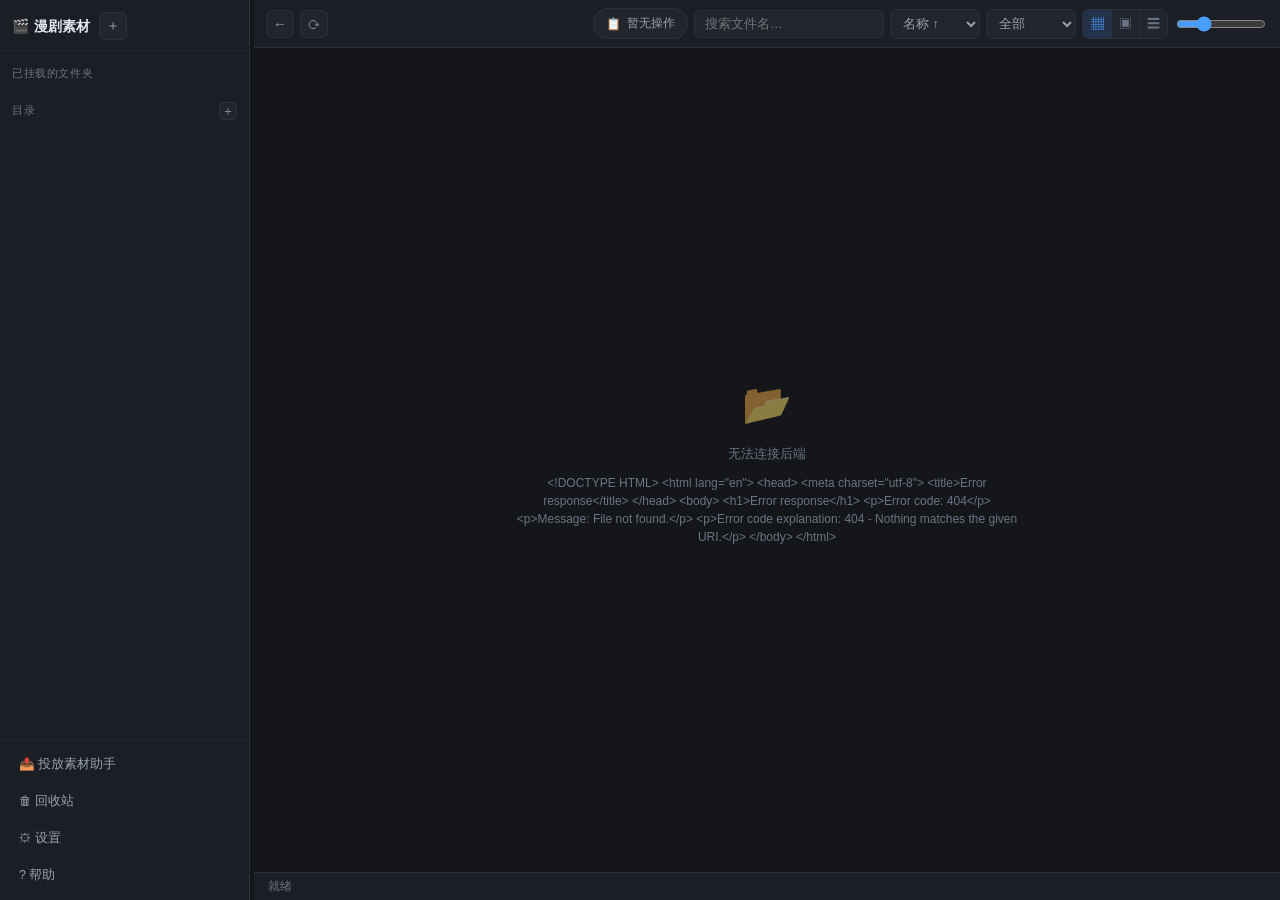
==== public/index.html @ 25b6eb21 "baseline: 漫剧素材管理器可用版 分页 / 虚拟分类 / 转实体 / 剪贴板 / 投放素材助手 均已可用  代码优化已完成第 1,2,3,4,7 步：bindEvents 313->10 行、" ====
<!DOCTYPE html>
<html lang="zh-CN">
<head>
<meta charset="UTF-8">
<meta name="viewport" content="width=device-width, initial-scale=1">
<title>漫剧素材管理</title>
<link rel="stylesheet" href="style.css">
</head>
<body>

<div id="app">

  <!-- ======================= 左侧 ======================= -->
  <aside id="sidebar">
    <div class="side-head">
      <span class="logo">🎬 <b id="appTitle">漫剧素材</b></span>
      <button class="icon-btn" id="btnAddRoot" title="添加文件夹">＋</button>
    </div>

    <div class="side-scroll">
      <div class="section" id="rootSection">
        <div class="section-title">已挂载的文件夹</div>
        <div id="rootList"></div>
      </div>

      <div class="section" id="treeSection">
        <div class="section-title">
          目录
          <button class="mini-btn" id="btnNewFolderSide" title="在当前目录新建文件夹">＋</button>
        </div>
        <div id="tree"></div>
      </div>
    </div>

    <div class="side-foot">
      <button class="foot-btn" id="btnDeliver">📤 投放素材助手</button>
      <button class="foot-btn" id="btnTrash">🗑 回收站</button>
      <button class="foot-btn" id="btnSettings">⚙ 设置</button>
      <button class="foot-btn" id="btnHelp">? 帮助</button>
    </div>
  </aside>

  <div id="splitter"></div>

  <!-- ======================= 右侧 ======================= -->
  <main id="main">
    <header id="toolbar">
      <button class="icon-btn" id="btnBack" title="返回上一级 (Backspace)">←</button>
      <button class="icon-btn" id="btnRefresh" title="刷新 (F5)">⟳</button>
      <nav id="breadcrumb"></nav>

      <div class="spacer"></div>

      <div id="logWrap">
        <button id="btnLog" title="查看操作日志">
          <span class="log-ico">📋</span>
          <span id="logLatest">暂无操作</span>
        </button>
        <div id="logPanel" class="hidden">
          <div class="log-head">
            <b>操作日志</b>
            <span class="spacer"></span>
            <button class="btn mini" id="logClear">清空</button>
          </div>
          <div class="log-list" id="logList"></div>
        </div>
      </div>

      <div class="search-wrap">
        <input type="text" id="searchInput" placeholder="搜索文件名…" autocomplete="off">
        <button class="icon-btn tiny hidden" id="btnClearSearch">×</button>
      </div>

      <select id="sortSelect" title="排序">
        <option value="name-asc">名称 ↑</option>
        <option value="name-desc">名称 ↓</option>
        <option value="mtime-desc">最新优先</option>
        <option value="mtime-asc">最旧优先</option>
        <option value="size-desc">最大优先</option>
        <option value="size-asc">最小优先</option>
      </select>

      <select id="filterSelect" title="筛选">
        <option value="all">全部</option>
        <option value="image">只看图片</option>
        <option value="video">只看视频</option>
        <option value="audio">只看音频</option>
        <option value="other">只看其他</option>
      </select>

      <div class="view-switch" id="viewSwitch">
        <button data-view="grid" class="active" title="网格">▦</button>
        <button data-view="large" title="大图">▣</button>
        <button data-view="list" title="列表">☰</button>
      </div>

      <input type="range" id="zoomRange" min="120" max="420" value="200" title="缩略图大小">
    </header>

    <div id="content">
      <div id="empty" class="empty hidden"></div>
      <div id="grid" class="grid"></div>
      <div id="listWrap" class="hidden"></div>
    </div>

    <footer id="statusbar">
      <span id="statLeft">就绪</span>
      <span class="spacer"></span>
      <span id="statActions"></span>
      <span id="statSel"></span>
    </footer>
  </main>
</div>

<!-- ======================= 灯箱 ======================= -->
<div id="lightbox" class="hidden">
  <div class="lb-top">
    <span id="lbName"></span>
    <span class="spacer"></span>
    <span id="lbInfo"></span>
    <button class="icon-btn" id="lbDownload" title="下载">⤓</button>
    <button class="icon-btn" id="lbClose" title="关闭 (Esc)">✕</button>
  </div>
  <button class="lb-nav prev" id="lbPrev">‹</button>
  <div class="lb-stage" id="lbStage"></div>
  <button class="lb-nav next" id="lbNext">›</button>
  <div class="lb-strip" id="lbStrip"></div>
</div>

<!-- ======================= 模态框 ======================= -->
<div id="modalMask" class="hidden">
  <div id="modalBox"></div>
</div>

<!-- ======================= 右键菜单 ======================= -->
<div id="ctxMenu" class="hidden"></div>

<!-- ======================= 拖拽上传遮罩 ======================= -->
<div id="dropMask" class="hidden"><div>松开鼠标即可上传到当前文件夹</div></div>

<!-- ======================= 提示条 ======================= -->
<div id="toasts"></div>

<script src="app.js"></script>
</body>
</html>
---- public/style.css ----
/* ===================== 漫剧素材管理器 · 样式 ===================== */

:root {
  --bg: #14161a;
  --panel: #1b1e25;
  --panel-2: #21252e;
  --panel-3: #272c37;
  --border: #2c313c;
  --border-soft: #23272f;
  --text: #e6e9ef;
  --text-dim: #98a1b0;
  --text-faint: #6b7484;
  --accent: #4b9cff;
  --accent-soft: rgba(75, 156, 255, .16);
  --danger: #ff5f56;
  --ok: #35c88a;
  --warn: #f5b544;
  --cell: 200px;
  --radius: 8px;
  --shadow: 0 8px 30px rgba(0, 0, 0, .55);
}

* { box-sizing: border-box; }

html, body {
  margin: 0; padding: 0; height: 100%;
  background: var(--bg); color: var(--text);
  font: 13px/1.5 "Microsoft YaHei UI", "Microsoft YaHei", -apple-system, "Segoe UI", sans-serif;
  overflow: hidden;
  user-select: none;
}

button, input, select { font-family: inherit; }

.hidden { display: none !important; }
.spacer { flex: 1 1 auto; }

::-webkit-scrollbar { width: 10px; height: 10px; }
::-webkit-scrollbar-track { background: transparent; }
::-webkit-scrollbar-thumb { background: #333a47; border-radius: 6px; border: 2px solid transparent; background-clip: content-box; }
::-webkit-scrollbar-thumb:hover { background: #46506180; background-clip: content-box; }

/* ===================== 布局 ===================== */

#app { display: flex; height: 100vh; width: 100vw; }

#sidebar {
  width: 250px; min-width: 180px; max-width: 520px;
  background: var(--panel);
  border-right: 1px solid var(--border);
  display: flex; flex-direction: column;
  flex: 0 0 auto;
}

#splitter {
  width: 4px; cursor: col-resize; background: transparent; flex: 0 0 auto;
  transition: background .15s;
}
#splitter:hover, #splitter.dragging { background: var(--accent); }

#main { flex: 1 1 auto; display: flex; flex-direction: column; min-width: 0; }

/* ===================== 左侧栏 ===================== */

.side-head {
  display: flex; align-items: center; gap: 8px;
  padding: 12px 12px 10px;
  border-bottom: 1px solid var(--border-soft);
}
.side-head .logo { font-size: 14px; letter-spacing: .3px; }
.side-head .logo b { color: var(--text); font-weight: 600; }

.side-scroll { flex: 1 1 auto; overflow-y: auto; overflow-x: hidden; padding: 8px 0 12px; }

.section { margin-bottom: 10px; }
.section-title {
  display: flex; align-items: center; gap: 6px;
  padding: 6px 12px 4px;
  font-size: 11px; letter-spacing: .6px;
  color: var(--text-faint); text-transform: uppercase;
}
.section-title .mini-btn {
  margin-left: auto; width: 18px; height: 18px; line-height: 1;
  border: 1px solid var(--border); background: var(--panel-2); color: var(--text-dim);
  border-radius: 4px; cursor: pointer; font-size: 12px; padding: 0;
}
.section-title .mini-btn:hover { color: var(--text); border-color: var(--accent); }

/* 根目录条目 */
.root-item {
  display: flex; align-items: center; gap: 8px;
  margin: 2px 8px; padding: 7px 9px;
  border-radius: 6px; cursor: pointer;
  color: var(--text-dim); font-size: 12.5px;
  border: 1px solid transparent;
}
.root-item:hover { background: var(--panel-2); color: var(--text); }
.root-item.active { background: var(--accent-soft); color: var(--text); border-color: rgba(75,156,255,.35); }
.root-item .ri-icon { font-size: 13px; }
.root-item .ri-name { flex: 1 1 auto; overflow: hidden; text-overflow: ellipsis; white-space: nowrap; }
.root-item .ri-del {
  opacity: 0; border: 0; background: transparent; color: var(--text-faint);
  cursor: pointer; font-size: 14px; padding: 0 2px; line-height: 1;
}
.root-item:hover .ri-del { opacity: 1; }
.root-item .ri-del:hover { color: var(--danger); }
.root-item.missing .ri-name { text-decoration: line-through; color: var(--text-faint); }

.add-root-hint {
  margin: 6px 10px; padding: 10px;
  border: 1px dashed var(--border); border-radius: 6px;
  color: var(--text-faint); font-size: 12px; text-align: center; cursor: pointer;
}
.add-root-hint:hover { border-color: var(--accent); color: var(--accent); }

/* 目录树 */
.tree-node { position: relative; }
.tree-row {
  display: flex; align-items: center; gap: 4px;
  padding: 4px 8px 4px 0; margin: 1px 6px;
  border-radius: 5px; cursor: pointer; color: var(--text-dim);
  font-size: 12.5px; white-space: nowrap;
  border: 1px solid transparent;
}
.tree-row:hover { background: var(--panel-2); color: var(--text); }
.tree-row.active { background: var(--accent-soft); color: #cfe3ff; border-color: rgba(75,156,255,.3); }
.tree-row.drop-target { background: var(--accent-soft); border-color: var(--accent); color: #fff; }
.tree-row .tw {
  width: 14px; height: 14px; flex: 0 0 14px;
  display: inline-flex; align-items: center; justify-content: center;
  font-size: 9px; color: var(--text-faint); transition: transform .12s;
}
.tree-row .tw.open { transform: rotate(90deg); }
.tree-row .tw.leaf { visibility: hidden; }
.tree-row .ticon { font-size: 12px; flex: 0 0 auto; }
.tree-row .tname { flex: 1 1 auto; overflow: hidden; text-overflow: ellipsis; }
.tree-children { padding-left: 14px; }
.tree-row .tnew,
.tree-row .tvirtual {
  margin-left: 2px; opacity: 0; border: 0; background: transparent;
  color: var(--text-faint); cursor: pointer; font-size: 13px; padding: 0 2px;
  flex: 0 0 auto;
}
.tree-row .tvirtual { margin-left: auto; font-size: 12px; }
.tree-row:hover .tnew,
.tree-row:hover .tvirtual { opacity: 1; }
.tree-row .tnew:hover { color: var(--accent); }
.tree-row .tvirtual:hover { color: #7fd4a0; }

.side-foot {
  border-top: 1px solid var(--border-soft);
  padding: 8px; display: flex; flex-direction: column; gap: 4px;
}
.foot-btn {
  text-align: left; padding: 7px 10px;
  background: transparent; border: 1px solid transparent; border-radius: 6px;
  color: var(--text-dim); cursor: pointer; font-size: 12.5px;
}
.foot-btn:hover { background: var(--panel-2); color: var(--text); }

/* ===================== 工具栏 ===================== */

#toolbar {
  display: flex; align-items: center; gap: 6px;
  padding: 8px 12px;
  background: var(--panel);
  border-bottom: 1px solid var(--border);
  flex: 0 0 auto;
}

.icon-btn {
  width: 28px; height: 28px; flex: 0 0 auto;
  display: inline-flex; align-items: center; justify-content: center;
  background: var(--panel-2); color: var(--text-dim);
  border: 1px solid var(--border); border-radius: 6px;
  cursor: pointer; font-size: 14px; padding: 0;
  transition: all .12s;
}
.icon-btn:hover { color: var(--text); border-color: #3a4352; background: var(--panel-3); }
.icon-btn:active { transform: scale(.94); }
.icon-btn.tiny { width: 20px; height: 20px; font-size: 12px; }

#breadcrumb {
  display: flex; align-items: center; gap: 2px;
  overflow: hidden; flex: 0 1 auto; min-width: 60px;
  font-size: 13px;
}
#breadcrumb .crumb {
  padding: 3px 7px; border-radius: 5px; cursor: pointer;
  color: var(--text-dim); white-space: nowrap;
  max-width: 220px; overflow: hidden; text-overflow: ellipsis;
}
#breadcrumb .crumb:hover { background: var(--panel-2); color: var(--text); }
#breadcrumb .crumb:last-child { color: var(--text); font-weight: 600; }
#breadcrumb .sep { color: var(--text-faint); font-size: 11px; }

.search-wrap { position: relative; display: flex; align-items: center; }
#searchInput {
  width: 190px; padding: 6px 26px 6px 10px;
  background: var(--panel-2); border: 1px solid var(--border);
  border-radius: 6px; color: var(--text); font-size: 12.5px; outline: none;
  transition: border-color .15s, width .15s;
}
#searchInput:focus { border-color: var(--accent); width: 240px; }
.search-wrap .tiny { position: absolute; right: 4px; background: transparent; border: 0; }

select {
  padding: 6px 8px; background: var(--panel-2); color: var(--text-dim);
  border: 1px solid var(--border); border-radius: 6px; font-size: 12.5px;
  outline: none; cursor: pointer;
}
select:hover { color: var(--text); border-color: #3a4352; }

.view-switch { display: flex; border: 1px solid var(--border); border-radius: 6px; overflow: hidden; }
.view-switch button {
  width: 28px; height: 28px; border: 0; background: var(--panel-2);
  color: var(--text-faint); cursor: pointer; font-size: 13px;
}
.view-switch button + button { border-left: 1px solid var(--border); }
.view-switch button:hover { color: var(--text); }
.view-switch button.active { background: var(--accent-soft); color: var(--accent); }

#zoomRange { width: 90px; accent-color: var(--accent); cursor: pointer; }

/* ===================== 操作日志 ===================== */

#logWrap { position: relative; flex: 0 1 auto; min-width: 0; max-width: 330px; }

#btnLog {
  display: flex; align-items: center; gap: 6px;
  max-width: 100%; padding: 6px 12px;
  background: var(--panel-2); border: 1px solid var(--border);
  border-radius: 14px; color: var(--text-dim); font-size: 12px;
  cursor: pointer; white-space: nowrap; overflow: hidden;
  transition: color .12s, border-color .12s, background .12s;
}
#btnLog:hover { color: var(--text); border-color: #3a4352; }
#btnLog.active { border-color: var(--accent); color: var(--text); background: var(--accent-soft); }
#btnLog .log-ico { flex: 0 0 auto; font-size: 12px; }
#logLatest { overflow: hidden; text-overflow: ellipsis; white-space: nowrap; }

#logPanel {
  position: absolute; right: 0; top: calc(100% + 8px); z-index: 800;
  width: 430px; max-width: 88vw; max-height: 460px;
  background: var(--panel-2); border: 1px solid var(--border);
  border-radius: 10px; box-shadow: var(--shadow);
  display: flex; flex-direction: column; overflow: hidden;
}
.log-head {
  display: flex; align-items: center; gap: 8px;
  padding: 9px 12px; border-bottom: 1px solid var(--border);
  font-size: 12.5px; color: var(--text); flex: 0 0 auto;
}
.log-list { overflow-y: auto; padding: 6px; }
.log-item { display: flex; gap: 8px; padding: 7px 8px; border-radius: 6px; }
.log-item:hover { background: var(--panel-3); }
.log-time {
  flex: 0 0 auto; color: var(--text-faint); font-size: 11px;
  font-family: Consolas, "Courier New", monospace; padding-top: 1px;
}
.log-icon { flex: 0 0 auto; font-size: 12px; }
.log-body { flex: 1 1 auto; min-width: 0; }
.log-text { font-size: 12px; color: var(--text); word-break: break-all; }
.log-detail {
  margin-top: 4px; font-size: 11px; color: var(--text-faint);
  white-space: pre-wrap; word-break: break-all;
  max-height: 108px; overflow: hidden;
}
.log-item:hover .log-detail { max-height: none; }
.log-empty { padding: 26px; text-align: center; color: var(--text-faint); font-size: 12px; }

/* ===================== 内容区 ===================== */

#content { flex: 1 1 auto; overflow-y: auto; overflow-x: hidden; position: relative; }

.empty {
  display: flex; flex-direction: column; align-items: center; justify-content: center;
  gap: 10px; height: 100%; color: var(--text-faint); font-size: 13px; text-align: center;
}
.empty .big { font-size: 40px; opacity: .5; }
.empty button {
  margin-top: 6px; padding: 8px 16px; border-radius: 6px;
  background: var(--accent); color: #fff; border: 0; cursor: pointer; font-size: 13px;
}

/* --- 网格 --- */
.grid {
  display: grid;
  grid-template-columns: repeat(auto-fill, minmax(var(--cell), 1fr));
  gap: 10px; padding: 12px;
  align-content: start;
}
.grid.large { grid-template-columns: repeat(auto-fill, minmax(calc(var(--cell) * 1.6), 1fr)); }

.card {
  position: relative;
  background: var(--panel);
  border: 1px solid var(--border-soft);
  border-radius: var(--radius);
  overflow: hidden; cursor: pointer;
  transition: border-color .12s, transform .12s, box-shadow .12s;
  display: flex; flex-direction: column;
}
.card:hover { border-color: #3d4757; transform: translateY(-2px); box-shadow: 0 6px 18px rgba(0,0,0,.36); }
.card.selected { border-color: var(--accent); box-shadow: 0 0 0 1px var(--accent) inset; }
.card.folder { background: var(--panel-2); }

.card .thumb {
  position: relative; width: 100%; aspect-ratio: 1 / 1;
  background: #0f1115; display: flex; align-items: center; justify-content: center;
  overflow: hidden;
}
.grid.large .card .thumb { aspect-ratio: 4 / 3; }
.card .thumb img,
.card .thumb video {
  width: 100%; height: 100%; object-fit: cover; display: block;
  background: #0f1115;
}
.card .thumb .ph {
  font-size: 34px; opacity: .5; user-select: none;
}
.card .thumb .spinner {
  position: absolute; width: 20px; height: 20px;
  border: 2px solid #ffffff22; border-top-color: var(--accent);
  border-radius: 50%; animation: spin .7s linear infinite;
}
@keyframes spin { to { transform: rotate(360deg); } }

.card .badge {
  position: absolute; left: 6px; top: 6px;
  padding: 1px 6px; border-radius: 4px;
  background: rgba(0,0,0,.68); color: #dfe6f0;
  font-size: 10.5px; backdrop-filter: blur(3px);
}
.card .dur {
  position: absolute; right: 6px; bottom: 6px;
  padding: 1px 5px; border-radius: 4px;
  background: rgba(0,0,0,.72); color: #fff; font-size: 10.5px;
}
.card .play-ic {
  position: absolute; inset: 0; display: flex; align-items: center; justify-content: center;
  font-size: 32px; color: #ffffffcc; text-shadow: 0 2px 10px #000;
  pointer-events: none; transition: opacity .15s;
}
.card:hover .play-ic { opacity: 0; }

.card .meta {
  padding: 6px 8px 7px;
  border-top: 1px solid var(--border-soft);
}
.card .fname {
  font-size: 12px; color: var(--text);
  overflow: hidden; text-overflow: ellipsis; white-space: nowrap;
  user-select: text;
}
.card .fsub { font-size: 10.5px; color: var(--text-faint); margin-top: 2px; display: flex; gap: 6px; }

/* --- 列表 --- */
#listWrap { padding: 6px 12px 20px; }
.lrow {
  display: grid;
  grid-template-columns: 40px 1fr 100px 90px 150px;
  align-items: center; gap: 10px;
  padding: 6px 10px; border-radius: 6px; cursor: pointer;
  border: 1px solid transparent; font-size: 12.5px; color: var(--text-dim);
}
.lrow:hover { background: var(--panel-2); }
.lrow.selected { background: var(--accent-soft); border-color: rgba(75,156,255,.4); color: var(--text); }
.lrow.head { color: var(--text-faint); font-size: 11px; cursor: default; background: transparent; }
.lrow.head:hover { background: transparent; }
.lrow .lth { width: 40px; height: 30px; border-radius: 4px; background: #0f1115; display: flex; align-items: center; justify-content: center; overflow: hidden; font-size: 15px; }
.lrow .lth img { width: 100%; height: 100%; object-fit: cover; }
.lrow .lname { overflow: hidden; text-overflow: ellipsis; white-space: nowrap; color: var(--text); user-select: text; }

/* ===================== 状态栏 ===================== */

#statusbar {
  flex: 0 0 auto; display: flex; align-items: center; gap: 10px;
  padding: 5px 14px; background: var(--panel);
  border-top: 1px solid var(--border);
  font-size: 11.5px; color: var(--text-faint);
}

/* ===================== 灯箱 ===================== */

#lightbox {
  position: fixed; inset: 0; z-index: 900;
  background: rgba(8, 9, 12, .97);
  display: flex; flex-direction: column;
  backdrop-filter: blur(6px);
}
.lb-top {
  display: flex; align-items: center; gap: 10px;
  padding: 10px 14px; color: var(--text-dim); font-size: 12.5px;
  border-bottom: 1px solid #ffffff10;
}
#lbName { color: var(--text); font-weight: 600; user-select: text; }
.lb-stage {
  flex: 1 1 auto; display: flex; align-items: center; justify-content: center;
  overflow: hidden; padding: 10px; min-height: 0;
}
.lb-stage img { max-width: 100%; max-height: 100%; object-fit: contain; }
.lb-stage video { max-width: 100%; max-height: 100%; }
.lb-stage .txtview {
  width: min(900px, 92vw); height: 100%; overflow: auto;
  background: #0d0f13; border: 1px solid var(--border); border-radius: 8px;
  padding: 16px; margin: 0; color: #cbd5e1; font: 12.5px/1.7 Consolas, "Courier New", monospace;
  white-space: pre-wrap; word-break: break-all; user-select: text;
}
.lb-nav {
  position: absolute; top: 50%; transform: translateY(-50%);
  width: 46px; height: 76px; border: 0; border-radius: 8px;
  background: #ffffff0d; color: #fff; font-size: 34px; line-height: 1;
  cursor: pointer; opacity: .55; transition: opacity .15s, background .15s;
}
.lb-nav:hover { opacity: 1; background: #ffffff20; }
.lb-nav.prev { left: 12px; }
.lb-nav.next { right: 12px; }

.lb-strip {
  flex: 0 0 auto; display: flex; gap: 6px;
  padding: 8px 14px; overflow-x: auto;
  border-top: 1px solid #ffffff10; min-height: 62px;
}
.lb-strip img, .lb-strip .sph {
  width: 58px; height: 46px; object-fit: cover; border-radius: 5px;
  cursor: pointer; opacity: .5; border: 2px solid transparent; background: #0f1115;
  flex: 0 0 auto;
}
.lb-strip img:hover { opacity: .85; }
.lb-strip img.active { opacity: 1; border-color: var(--accent); }

/* ===================== 模态框 ===================== */

#modalMask {
  position: fixed; inset: 0; z-index: 950;
  background: rgba(6, 8, 11, .62);
  display: flex; align-items: center; justify-content: center;
  backdrop-filter: blur(3px);
}
#modalBox {
  width: min(560px, 92vw); max-height: 88vh; overflow: auto;
  background: var(--panel); border: 1px solid var(--border);
  border-radius: 12px; box-shadow: var(--shadow);
  padding: 20px 22px;
}
#modalBox h3 { margin: 0 0 4px; font-size: 15px; }
#modalBox .modal-sub { color: var(--text-faint); font-size: 12px; margin-bottom: 14px; }
#modalBox label { display: block; font-size: 12px; color: var(--text-dim); margin: 12px 0 5px; }
#modalBox input[type=text], #modalBox input[type=number], #modalBox select, #modalBox textarea {
  width: 100%; padding: 8px 10px; background: var(--panel-2);
  border: 1px solid var(--border); border-radius: 6px; color: var(--text);
  font-size: 13px; outline: none;
}
#modalBox input:focus, #modalBox textarea:focus { border-color: var(--accent); }
#modalBox textarea { min-height: 90px; resize: vertical; font-family: Consolas, monospace; }
.modal-actions { display: flex; gap: 8px; justify-content: flex-end; margin-top: 20px; }
.btn {
  padding: 8px 16px; border-radius: 6px; border: 1px solid var(--border);
  background: var(--panel-2); color: var(--text-dim);
  cursor: pointer; font-size: 13px;
}
.btn:hover { color: var(--text); border-color: #3a4352; }
.btn.primary { background: var(--accent); color: #fff; border-color: var(--accent); }
.btn.primary:hover { background: #63aaff; }
.btn.danger { background: #3a1f22; color: #ff9a94; border-color: #55282c; }
.btn.danger:hover { background: #4d2529; color: #ffb3ae; }

/* ===================== 投放素材助手 ===================== */

.dv-status {
  display: flex; flex-direction: column; gap: 3px;
  padding: 13px 15px; border-radius: 9px; border: 1px solid;
  margin-bottom: 18px; font-size: 13.5px;
}
.dv-status.ok { background: #10261c; border-color: #2a6b4d; color: #8fe0b8; }
.dv-status.no { background: #2a2118; border-color: #6b5726; color: #f5d08a; }
.dv-status span { font-size: 12px; opacity: .82; }

.dv-steps { display: flex; flex-direction: column; gap: 11px; }
.dv-step { display: flex; gap: 10px; align-items: flex-start; }
.dv-n {
  flex: 0 0 22px; height: 22px; border-radius: 50%;
  background: var(--accent); color: #fff;
  display: flex; align-items: center; justify-content: center;
  font-size: 12px; font-weight: 700; margin-top: 1px;
}
.dv-step b { display: block; color: var(--text); font-size: 13px; font-weight: 600; }
.dv-step span { display: block; color: var(--text-faint); font-size: 12px; margin-top: 3px; line-height: 1.65; }
.dv-step code {
  background: #0f1115; border: 1px solid var(--border); border-radius: 4px;
  padding: 0 5px; font: 12px Consolas, monospace; color: #9ecbff;
}

/* 单选卡片（转实体：平移 / 复制） */
#modalBox .radio-list { display: flex; flex-direction: column; gap: 7px; }
#modalBox .radio-item {
  display: flex; align-items: flex-start; gap: 10px;
  margin: 0; padding: 10px 12px;
  border: 1px solid var(--border); border-radius: 8px;
  background: var(--panel-2); cursor: pointer;
  transition: border-color .12s, background .12s;
}
#modalBox .radio-item:hover { border-color: #3d4757; }
#modalBox .radio-item:has(input:checked) { border-color: var(--accent); background: var(--accent-soft); }
#modalBox .radio-item input {
  margin: 3px 0 0; width: auto; flex: 0 0 auto; accent-color: var(--accent); cursor: pointer;
}
#modalBox .radio-item b { display: block; color: var(--text); font-weight: 600; font-size: 13px; }
#modalBox .radio-item span { display: block; color: var(--text-faint); font-size: 11.5px; margin-top: 2px; }

/* 目录选择器 */
.picker-path {
  display: flex; align-items: center; gap: 8px; margin-bottom: 10px;
  padding: 8px 10px; background: #0f1115; border: 1px solid var(--border);
  border-radius: 6px; font-size: 12px; color: var(--text-dim);
  word-break: break-all; user-select: text; min-height: 36px;
}
.picker-list {
  height: 300px; overflow: auto; border: 1px solid var(--border);
  border-radius: 6px; background: #0f1115; padding: 4px;
}
.picker-row {
  padding: 7px 10px; border-radius: 5px; cursor: pointer;
  font-size: 12.5px; color: var(--text-dim); display: flex; align-items: center; gap: 8px;
}
.picker-row:hover { background: var(--panel-2); color: var(--text); }
.picker-row.up { color: var(--accent); }
.picker-row .pname { overflow: hidden; text-overflow: ellipsis; white-space: nowrap; }
.drive-grid { display: flex; flex-wrap: wrap; gap: 6px; margin-top: 8px; }
.drive-chip {
  padding: 5px 12px; border: 1px solid var(--border); border-radius: 20px;
  background: var(--panel-2); color: var(--text-dim); cursor: pointer; font-size: 12px;
}
.drive-chip:hover { border-color: var(--accent); color: var(--accent); }

/* 模板预览 */
.tpl-preview {
  margin-top: 6px; padding: 10px 12px; background: #0f1115;
  border: 1px solid var(--border); border-radius: 6px;
  font: 12px/1.9 Consolas, monospace; color: var(--text-dim); white-space: pre;
}

/* ===================== 右键菜单 ===================== */

#ctxMenu {
  position: fixed; z-index: 990; min-width: 200px;
  background: var(--panel-2); border: 1px solid var(--border);
  border-radius: 8px; box-shadow: var(--shadow); padding: 5px; overflow: hidden;
}
#ctxMenu .mi {
  padding: 7px 12px; border-radius: 5px; cursor: pointer;
  font-size: 12.5px; color: var(--text-dim);
  display: flex; align-items: center; gap: 10px;
}
#ctxMenu .mi:hover { background: var(--accent-soft); color: var(--text); }
#ctxMenu .mi.disabled { opacity: .38; cursor: default; }
#ctxMenu .mi.disabled:hover { background: transparent; color: var(--text-dim); }
#ctxMenu .mi .k { margin-left: auto; color: var(--text-faint); font-size: 11px; }
#ctxMenu .sep { height: 1px; background: var(--border); margin: 5px 6px; }

/* ===================== 拖拽移动（视觉强化） ===================== */

/* 跟随鼠标的浮标，替代浏览器那个糊成一团的半透明拖影 */
.drag-ghost {
  position: fixed; z-index: 2000; pointer-events: none;
  padding: 8px 14px; border-radius: 8px;
  background: var(--accent); color: #fff;
  box-shadow: 0 8px 26px rgba(0, 0, 0, .6), 0 0 0 2px rgba(255, 255, 255, .18);
  font-size: 12.5px; line-height: 1.4;
  display: flex; flex-direction: column; gap: 1px;
  max-width: 260px;
}
.drag-ghost b { font-weight: 600; }
.drag-ghost span { font-size: 11px; opacity: .88; }

body.dragging .card:hover { transform: none; }
body.dragging { cursor: grabbing; }

/* 拖拽进行中：把所有「能放的地方」标出来，不用去猜 */
#tree.drag-active .tree-row {
  background: rgba(75, 156, 255, .07);
  border-color: rgba(75, 156, 255, .22);
}
#tree.drag-active .tree-row.drop-target {
  background: rgba(75, 156, 255, .34) !important;
  border-color: var(--accent) !important;
  color: #fff !important;
  box-shadow: inset 4px 0 0 var(--accent);
}
#tree.drag-active .tree-row.drop-target .tname { font-weight: 600; }

#content.drag-active .card.folder,
#content.drag-active .card.virtual {
  outline: 1px dashed rgba(75, 156, 255, .55);
  outline-offset: -3px;
}
#content.drag-active .card.drop-target {
  border-color: var(--accent) !important;
  box-shadow: 0 0 0 2px var(--accent), 0 8px 22px rgba(0, 0, 0, .45) !important;
  transform: none;
  outline: 2px solid var(--accent);
  outline-offset: -2px;
}
#content.drag-active .lrow.folder,
#content.drag-active .lrow.virtual { outline: 1px dashed rgba(75, 156, 255, .55); outline-offset: -2px; }
#content.drag-active .lrow.drop-target {
  background: rgba(75, 156, 255, .3) !important;
  outline: 2px solid var(--accent); outline-offset: -2px;
}

/* ===================== 拖拽上传 ===================== */

#dropMask {
  position: fixed; inset: 0; z-index: 980;
  background: rgba(20, 90, 170, .28);
  border: 3px dashed var(--accent);
  display: flex; align-items: center; justify-content: center;
  font-size: 17px; color: #fff; pointer-events: none;
  backdrop-filter: blur(2px);
}

/* ===================== Toast ===================== */

#toasts {
  position: fixed; right: 16px; bottom: 40px; z-index: 1000;
  display: flex; flex-direction: column; gap: 8px; align-items: flex-end;
  pointer-events: none;
}
.toast {
  padding: 10px 16px; border-radius: 8px;
  background: var(--panel-3); color: var(--text);
  border: 1px solid var(--border); box-shadow: var(--shadow);
  font-size: 12.5px; max-width: 380px;
  animation: slideIn .2s ease;
}
.toast.ok { border-color: #2a6b4d; }
.toast.err { border-color: #6b2f30; color: #ffb3ae; }
.toast.warn { border-color: #6b5726; }
@keyframes slideIn { from { opacity: 0; transform: translateX(20px); } }

/* ===================== 虚拟节点（散-未归类 / 虚拟分类） ===================== */

.card.virtual {
  background: linear-gradient(160deg, #242b3a, #1d2230);
  border-style: dashed;
  border-color: #3a4557;
}
.card.virtual:hover { border-color: var(--accent); }
.card.virtual .thumb { background: transparent; }
.card.virtual .ph { font-size: 40px; opacity: .9; }
.card.virtual .fname { color: #cfe0f7; }

.lrow.virtual { border-style: dashed; border-color: #333d4d; }
.lrow.virtual .lname { color: #cfe0f7; }

.tree-node.virtual > .tree-row { color: #a9b6cc; }
.tcount {
  margin-left: 6px; padding: 0 6px; border-radius: 9px;
  background: #2c3646; color: #8fa2bd; font-size: 10.5px; vertical-align: 1px;
}

.btn.mini { padding: 3px 10px; font-size: 11.5px; }
#statActions { display: flex; gap: 6px; margin-right: 10px; }

/* 上传进度 */
.up-bar {
  position: fixed; left: 50%; bottom: 24px; transform: translateX(-50%);
  z-index: 1000; min-width: 320px; padding: 12px 18px;
  background: var(--panel-2); border: 1px solid var(--border);
  border-radius: 10px; box-shadow: var(--shadow); font-size: 12.5px;
}
.up-bar .up-track { height: 4px; background: #0f1115; border-radius: 3px; margin-top: 8px; overflow: hidden; }
.up-bar .up-fill { height: 100%; width: 0; background: var(--accent); transition: width .15s; }
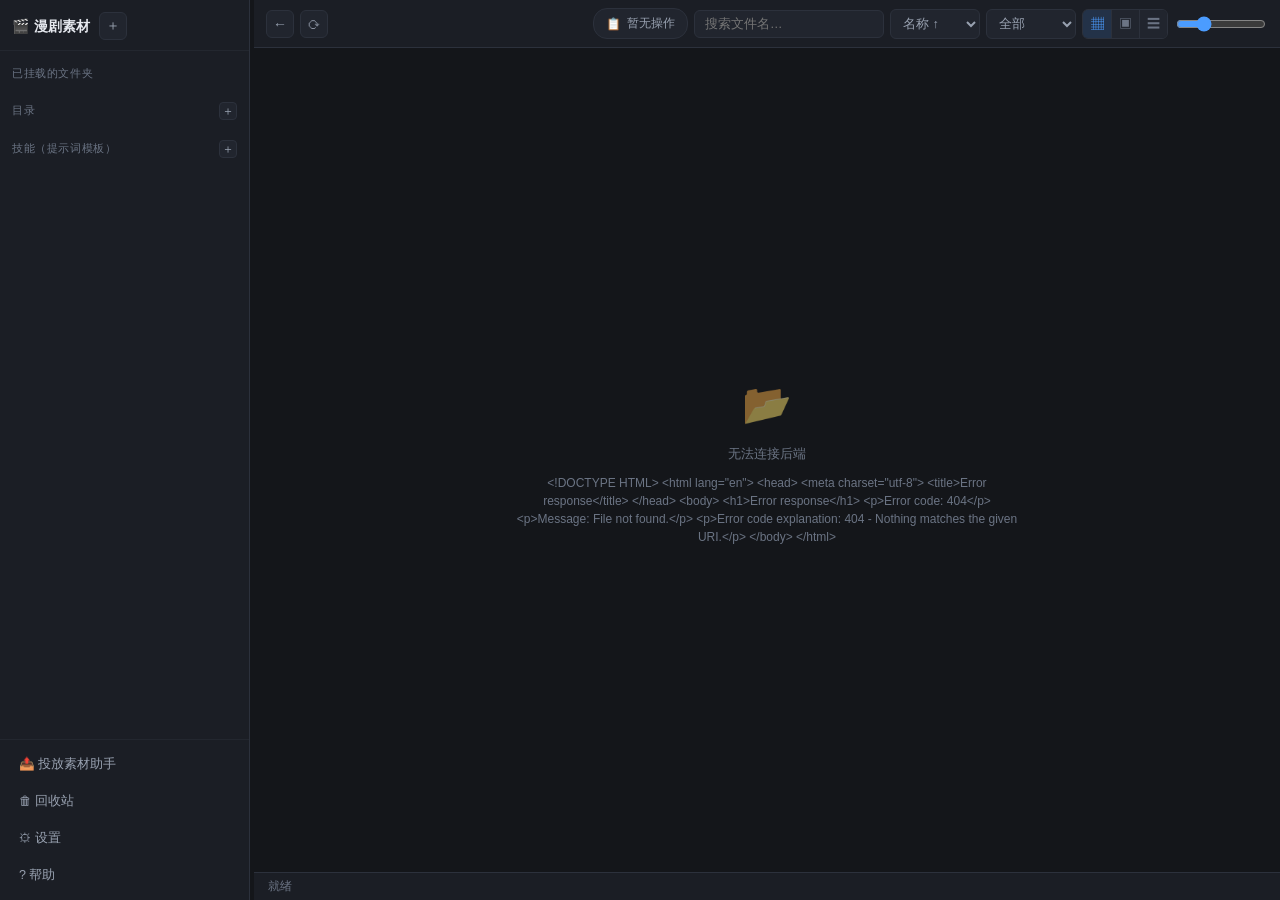
==== commit 33be5a3b: "feat: skill (prompt template) directories - mount anywhere, md/txt only, isolated from material root" ====
--- a/public/index.html
+++ b/public/index.html
@@ -29,6 +29,14 @@
           <button class="mini-btn" id="btnNewFolderSide" title="在当前目录新建文件夹">＋</button>
         </div>
         <div id="tree"></div>
+      </div>
+
+      <div class="section" id="skillSection">
+        <div class="section-title">
+          技能（提示词模板）
+          <button class="mini-btn" id="btnAddSkill" title="挂载一个放提示词模板的目录">＋</button>
+        </div>
+        <div id="skillList"></div>
       </div>
     </div>
 
--- a/public/style.css
+++ b/public/style.css
@@ -672,3 +672,84 @@
 }
 .up-bar .up-track { height: 4px; background: #0f1115; border-radius: 3px; margin-top: 8px; overflow: hidden; }
 .up-bar .up-fill { height: 100%; width: 0; background: var(--accent); transition: width .15s; }
+
+/* ===================== 新文件入库卡片 ===================== */
+.ig-mask {
+  position: fixed; inset: 0; z-index: 1099;
+  background: rgba(6, 9, 14, .58); backdrop-filter: blur(1.5px);
+}
+.ingest-card {
+  position: fixed; left: 50%; top: 50%; transform: translate(-50%, -50%); z-index: 1100;
+  width: 560px; max-width: calc(100vw - 48px);
+  background: var(--panel-2); border: 1px solid var(--accent);
+  border-radius: 12px; box-shadow: 0 18px 50px rgba(0, 0, 0, .6);
+  overflow: hidden; animation: ig-in .18s ease-out;
+}
+@keyframes ig-in {
+  from { opacity: 0; transform: translate(-50%, -50%) scale(.97); }
+  to { opacity: 1; transform: translate(-50%, -50%) scale(1); }
+}
+.ingest-card .ig-head {
+  padding: 11px 16px; background: var(--accent-soft);
+  border-bottom: 1px solid var(--border); font-size: 13.5px; font-weight: 600;
+}
+.ingest-card .ig-body { display: flex; gap: 14px; padding: 14px 16px; }
+.ingest-card .ig-preview {
+  width: 170px; height: 140px; flex: none; border-radius: 8px; overflow: hidden;
+  background: #0f1115; display: flex; align-items: center; justify-content: center;
+}
+.ingest-card .ig-preview img,
+.ingest-card .ig-preview video { width: 100%; height: 100%; object-fit: contain; display: block; }
+.ingest-card .ig-noimg { color: var(--text-faint); font-size: 12px; }
+.ingest-card .ig-fields { flex: 1; min-width: 0; }
+.ingest-card .ig-name { display: flex; align-items: stretch; gap: 0; }
+.ingest-card .ig-name input {
+  flex: 1; min-width: 0; padding: 7px 10px; font-size: 13.5px; color: var(--text);
+  background: #0f1115; border: 1px solid var(--border);
+  border-radius: 7px 0 0 7px; border-right: none;
+}
+.ingest-card .ig-name input:focus { outline: none; border-color: var(--accent); }
+.ingest-card .ig-ext {
+  padding: 7px 10px; font-size: 12.5px; color: #9fb0c8; background: #232b38;
+  border: 1px solid var(--border); border-radius: 0 7px 7px 0; white-space: nowrap;
+}
+.ingest-card .ig-meta {
+  margin: 6px 0 10px; font-size: 11.5px; color: var(--text-faint);
+  overflow: hidden; text-overflow: ellipsis; white-space: nowrap;
+}
+.ingest-card .ig-tip { margin-top: 6px; font-size: 11.5px; color: var(--text-faint); }
+.ingest-card .ig-more { margin-top: 6px; font-size: 11.5px; color: var(--text-faint); }
+.ingest-card .ig-actions { display: flex; gap: 8px; margin-top: 14px; }
+.ingest-card .ig-actions .btn { padding: 6px 12px; font-size: 12px; }
+.ingest-card .ig-actions #igOk { margin-left: auto; }
+
+/* ===================== 左侧「技能」分区 ===================== */
+#skillList { display: flex; flex-direction: column; gap: 2px; }
+.skill-dir { border-radius: 7px; overflow: hidden; }
+.skill-head { display: flex; align-items: center; gap: 6px; padding: 5px 7px 5px 9px; cursor: default; }
+.skill-head .tname { font-size: 12.5px; color: #cfe0f7; overflow: hidden; text-overflow: ellipsis; white-space: nowrap; }
+.skill-head .skill-x {
+  flex: 0 0 auto; width: 18px; height: 18px; line-height: 1; padding: 0;
+  background: transparent; border: 1px solid transparent; border-radius: 4px;
+  color: #6b7484; font-size: 13px; cursor: pointer; opacity: 0; transition: opacity .12s;
+}
+.skill-dir:hover .skill-x { opacity: 1; }
+.skill-head .skill-x:hover { color: #ffb3ae; border-color: #6b2f30; background: #2a1c1d; }
+.skill-bad { font-size: 10.5px; color: #f5b544; background: #2d2618; border: 1px solid #4a3a1c; border-radius: 9px; padding: 1px 7px; }
+.skill-files { padding: 0 0 4px 10px; display: flex; flex-direction: column; gap: 1px; }
+.skill-file {
+  display: flex; align-items: center; gap: 6px; padding: 3px 7px; border-radius: 5px;
+  cursor: pointer; font-size: 12px; color: var(--text-dim);
+}
+.skill-file:hover { background: #21252e; color: var(--text); }
+.skill-file .sname { flex: 1 1 auto; overflow: hidden; text-overflow: ellipsis; white-space: nowrap; }
+.skill-file .ssize { flex: 0 0 auto; font-size: 10.5px; color: #6b7484; }
+.skill-empty { padding: 8px 10px; font-size: 11.5px; color: var(--text-faint); line-height: 1.8; }
+.skill-empty span { color: #6b7484; }
+.skill-empty-in { padding: 2px 0 4px 10px; font-size: 11px; color: var(--text-faint); }
+.skill-preview {
+  max-height: 52vh; overflow: auto; padding: 12px 14px; margin: 0;
+  background: #0f1115; border: 1px solid var(--border); border-radius: 8px;
+  font: 12.5px/1.7 Consolas, "Microsoft YaHei UI", monospace; color: #c8d3e2;
+  white-space: pre-wrap; word-break: break-word;
+}
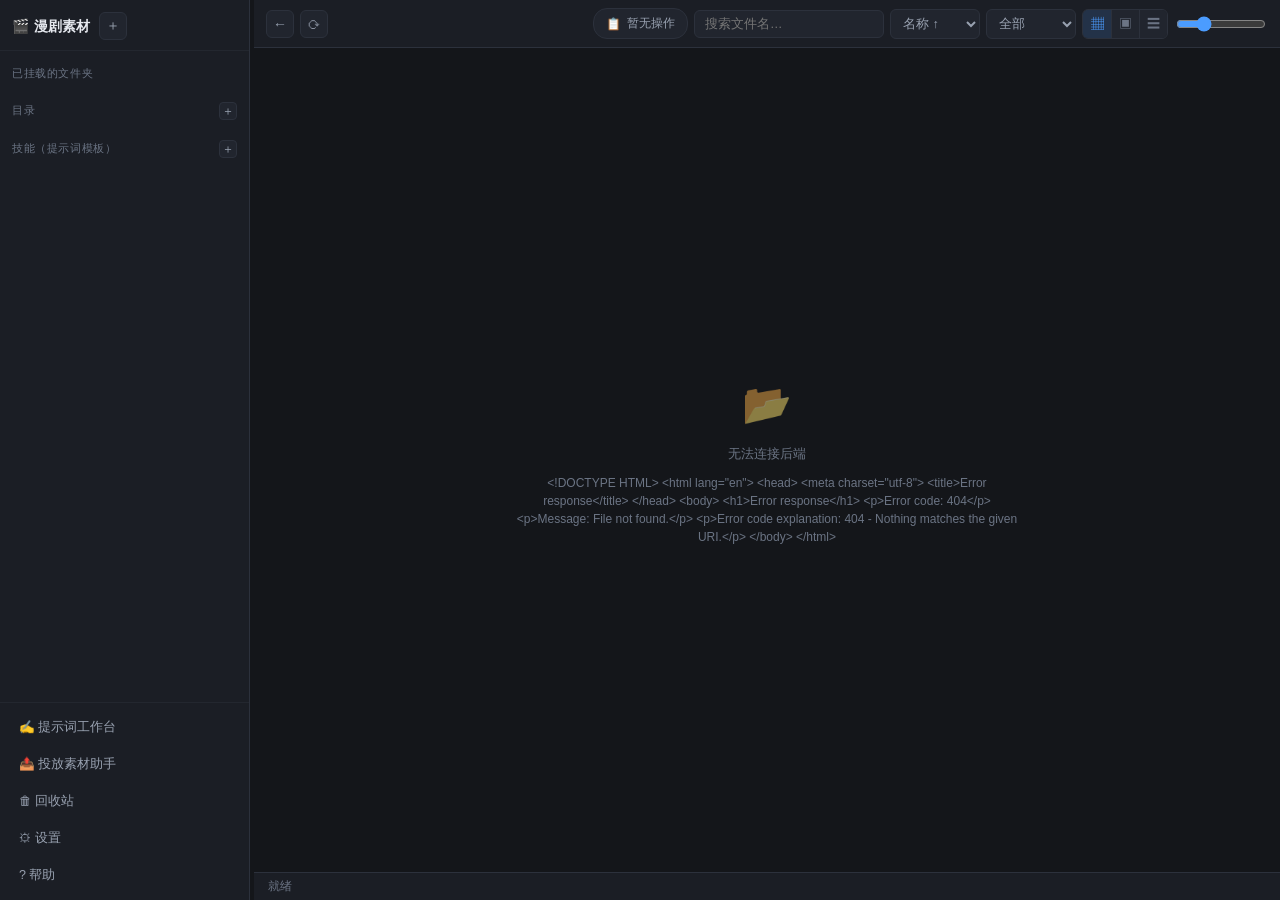
==== commit 60498c2e: "feat: prompt board - script/skill/seconds, per-shot items with image drop, Esc to shrink" ====
--- a/public/index.html
+++ b/public/index.html
@@ -41,6 +41,7 @@
     </div>
 
     <div class="side-foot">
+      <button class="foot-btn" id="btnBoard">✍️ 提示词工作台</button>
       <button class="foot-btn" id="btnDeliver">📤 投放素材助手</button>
       <button class="foot-btn" id="btnTrash">🗑 回收站</button>
       <button class="foot-btn" id="btnSettings">⚙ 设置</button>
--- a/public/style.css
+++ b/public/style.css
@@ -736,14 +736,19 @@
 .skill-dir:hover .skill-x { opacity: 1; }
 .skill-head .skill-x:hover { color: #ffb3ae; border-color: #6b2f30; background: #2a1c1d; }
 .skill-bad { font-size: 10.5px; color: #f5b544; background: #2d2618; border: 1px solid #4a3a1c; border-radius: 9px; padding: 1px 7px; }
-.skill-files { padding: 0 0 4px 10px; display: flex; flex-direction: column; gap: 1px; }
-.skill-file {
-  display: flex; align-items: center; gap: 6px; padding: 3px 7px; border-radius: 5px;
+.skill-tree { padding: 0 0 4px 2px; display: flex; flex-direction: column; gap: 1px; }
+.skill-children { display: flex; flex-direction: column; gap: 1px; }
+.skill-children.hidden { display: none; }
+.skill-node {
+  display: flex; align-items: center; gap: 5px; padding: 3px 7px 3px 0; border-radius: 5px;
   cursor: pointer; font-size: 12px; color: var(--text-dim);
 }
-.skill-file:hover { background: #21252e; color: var(--text); }
-.skill-file .sname { flex: 1 1 auto; overflow: hidden; text-overflow: ellipsis; white-space: nowrap; }
-.skill-file .ssize { flex: 0 0 auto; font-size: 10.5px; color: #6b7484; }
+.skill-node:hover { background: #21252e; color: var(--text); }
+.skill-node .sk-arrow { flex: 0 0 auto; width: 10px; text-align: center; font-size: 9px; color: #6b7484; }
+.skill-node .sname { flex: 1 1 auto; overflow: hidden; text-overflow: ellipsis; white-space: nowrap; }
+.skill-node .ssize { flex: 0 0 auto; font-size: 10.5px; color: #6b7484; }
+.skill-node-dir { color: #cfe0f7; }
+.skill-node-dir:hover { color: #fff; }
 .skill-empty { padding: 8px 10px; font-size: 11.5px; color: var(--text-faint); line-height: 1.8; }
 .skill-empty span { color: #6b7484; }
 .skill-empty-in { padding: 2px 0 4px 10px; font-size: 11px; color: var(--text-faint); }
@@ -753,3 +758,67 @@
   font: 12.5px/1.7 Consolas, "Microsoft YaHei UI", monospace; color: #c8d3e2;
   white-space: pre-wrap; word-break: break-word;
 }
+
+/* ===================== 提示词工作台 ===================== */
+.pboard {
+  position: fixed; z-index: 1080; display: flex; flex-direction: column;
+  background: var(--panel-2); border: 1px solid var(--accent);
+  border-radius: 12px; box-shadow: 0 20px 60px rgba(0, 0, 0, .6); overflow: hidden;
+}
+.pboard.hidden { display: none; }
+.pboard.big { left: 50%; top: 50%; transform: translate(-50%, -50%); width: min(1180px, 94vw); height: min(780px, 88vh); }
+.pboard.small { right: 16px; bottom: 16px; width: 340px; max-height: 62vh; }
+
+.pb-head { display: flex; align-items: center; gap: 8px; padding: 9px 12px; background: var(--accent-soft); border-bottom: 1px solid var(--border); flex: 0 0 auto; }
+.pb-head b { font-size: 13.5px; }
+.pb-sub { font-size: 11.5px; color: var(--text-faint); }
+.pb-mini { background: #21252e; color: #98a1b0; border: 1px solid var(--border); border-radius: 6px; padding: 3px 9px; font-size: 12px; cursor: pointer; }
+.pb-mini:hover { color: var(--text); border-color: #3a4352; }
+
+.pb-body { flex: 1 1 auto; display: grid; grid-template-columns: 330px 1fr; min-height: 0; }
+.pboard.small .pb-body { grid-template-columns: 1fr; }
+.pb-left { border-right: 1px solid var(--border); padding: 10px 12px; overflow: auto; display: flex; flex-direction: column; gap: 3px; }
+.pboard.small .pb-left { display: none; }
+.pb-left label { font-size: 11.5px; color: var(--text-dim); margin-top: 8px; }
+.pb-left textarea { height: 130px; resize: vertical; }
+.pb-secs { display: flex; gap: 6px; flex-wrap: wrap; }
+.pb-sec-btn { background: #21252e; color: #98a1b0; border: 1px solid var(--border); border-radius: 6px; padding: 4px 12px; font-size: 12px; cursor: pointer; }
+.pb-sec-btn.on { background: var(--accent-soft); color: #fff; border-color: var(--accent); }
+.pb-skills { max-height: 240px; overflow: auto; background: #0f1115; border: 1px solid var(--border); border-radius: 8px; padding: 4px 0; }
+.pboard.small .pb-skills { display: none; }
+.pb-skill-dir { padding: 5px 9px 3px; font-size: 11.5px; color: #cfe0f7; }
+.pb-skill-row { display: flex; align-items: center; gap: 6px; font-size: 12px; color: var(--text-dim); padding: 2px 8px; }
+.pb-skill-row.dir { color: #9fb0c8; }
+.pb-skill-row.pick { cursor: pointer; border-radius: 5px; }
+.pb-skill-row.pick:hover { background: #21252e; color: var(--text); }
+.pb-skill-row input { width: auto; }
+
+.pb-right { display: flex; flex-direction: column; min-width: 0; }
+.pb-items-head { display: flex; align-items: center; gap: 8px; padding: 8px 12px; border-bottom: 1px solid var(--border); flex: 0 0 auto; }
+.pb-items { flex: 1 1 auto; overflow: auto; padding: 8px 10px; display: flex; flex-direction: column; gap: 7px; }
+.pb-item {
+  display: grid; grid-template-columns: 24px 64px 1fr auto; gap: 9px; align-items: start;
+  background: #1b1f27; border: 1px solid var(--border); border-radius: 9px; padding: 8px;
+}
+.pb-item.drop-hot { border-color: var(--accent); background: var(--accent-soft); }
+.pb-idx { font-size: 11.5px; color: #6b7484; text-align: center; padding-top: 4px; }
+.pb-thumb { width: 64px; height: 64px; border-radius: 7px; overflow: hidden; background: #0f1115; display: flex; align-items: center; justify-content: center; }
+.pb-thumb img { width: 100%; height: 100%; object-fit: cover; display: block; }
+.pb-noimg { font-size: 10px; color: var(--text-faint); text-align: center; line-height: 1.5; }
+.pb-prompt { min-width: 0; }
+.pb-prompt textarea { width: 100%; height: 64px; resize: vertical; font-size: 12.5px; }
+.pb-meta { margin-top: 3px; font-size: 10.5px; color: var(--text-faint); overflow: hidden; text-overflow: ellipsis; white-space: nowrap; }
+.pb-ops { display: flex; flex-direction: column; gap: 3px; }
+.pb-op { width: 22px; height: 20px; line-height: 1; padding: 0; font-size: 11px; background: #21252e; color: #98a1b0; border: 1px solid var(--border); border-radius: 5px; cursor: pointer; }
+.pb-op:hover { color: var(--text); border-color: #3a4352; }
+.pb-op.danger:hover { color: #ffb3ae; border-color: #6b2f30; }
+.pb-dim { padding: 10px 4px; font-size: 12px; color: var(--text-faint); line-height: 1.8; }
+
+.pb-foot { flex: 0 0 auto; display: flex; align-items: center; gap: 8px; padding: 8px 12px; border-top: 1px solid var(--border); }
+
+/* 缩小态：条目紧凑些，缩略图和拖放照旧 */
+.pboard.small .pb-item { grid-template-columns: 20px 48px 1fr auto; gap: 6px; padding: 6px; }
+.pboard.small .pb-thumb { width: 48px; height: 48px; }
+.pboard.small .pb-prompt textarea { height: 42px; font-size: 11.5px; }
+.pboard.small .pb-items-head { padding: 6px 10px; }
+.pboard.small .pb-foot { display: none; }
